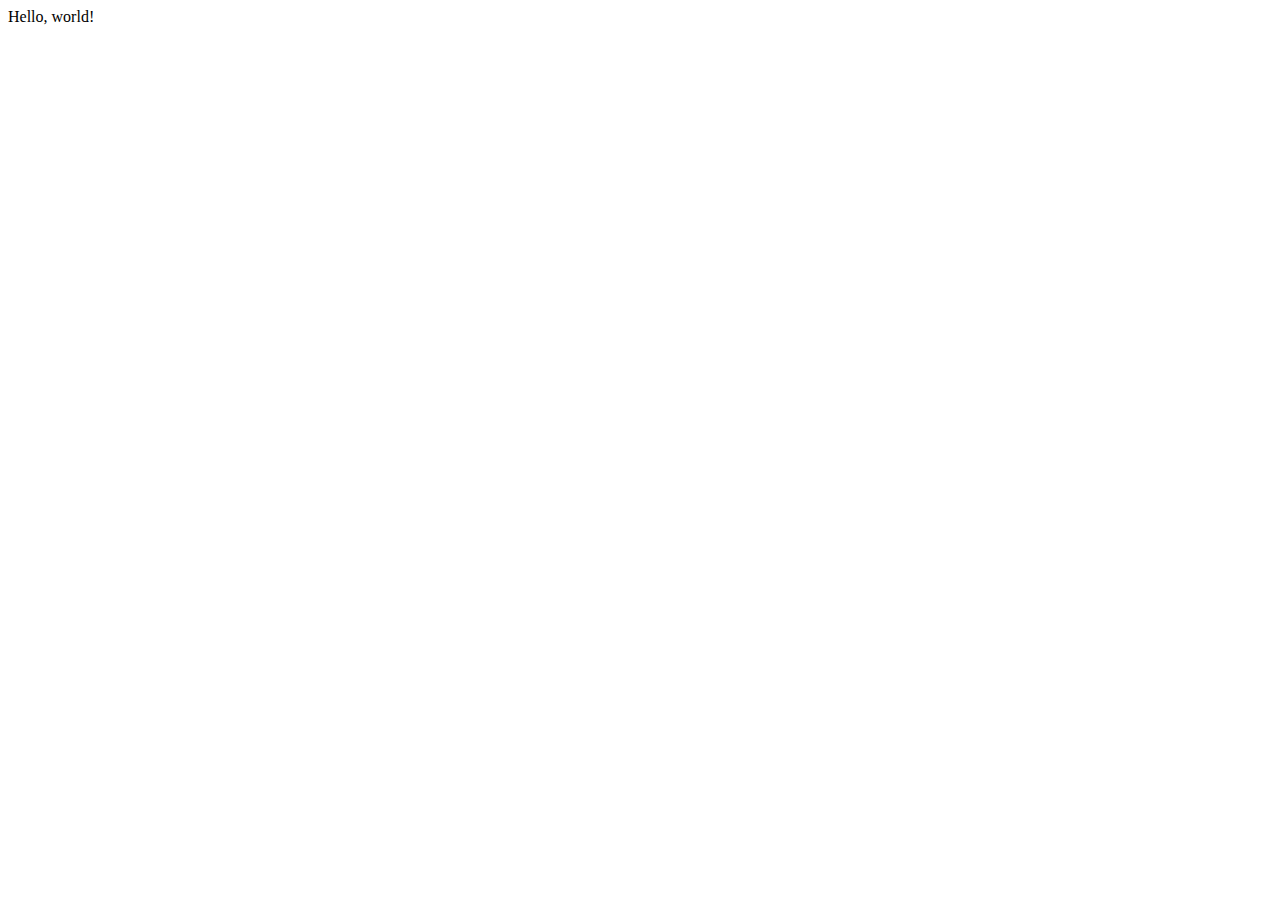
==== hello.html @ 9719dad1 "first try" ====
<!DOCTYPE html>
<html lang="en">
<head>
    <meta charset="UTF-8">
    <meta name="viewport" content="width=device-width, initial-scale=1.0">
    <title>Hello!</title>
</head>
<body>
    Hello, world!
</body>
</html>
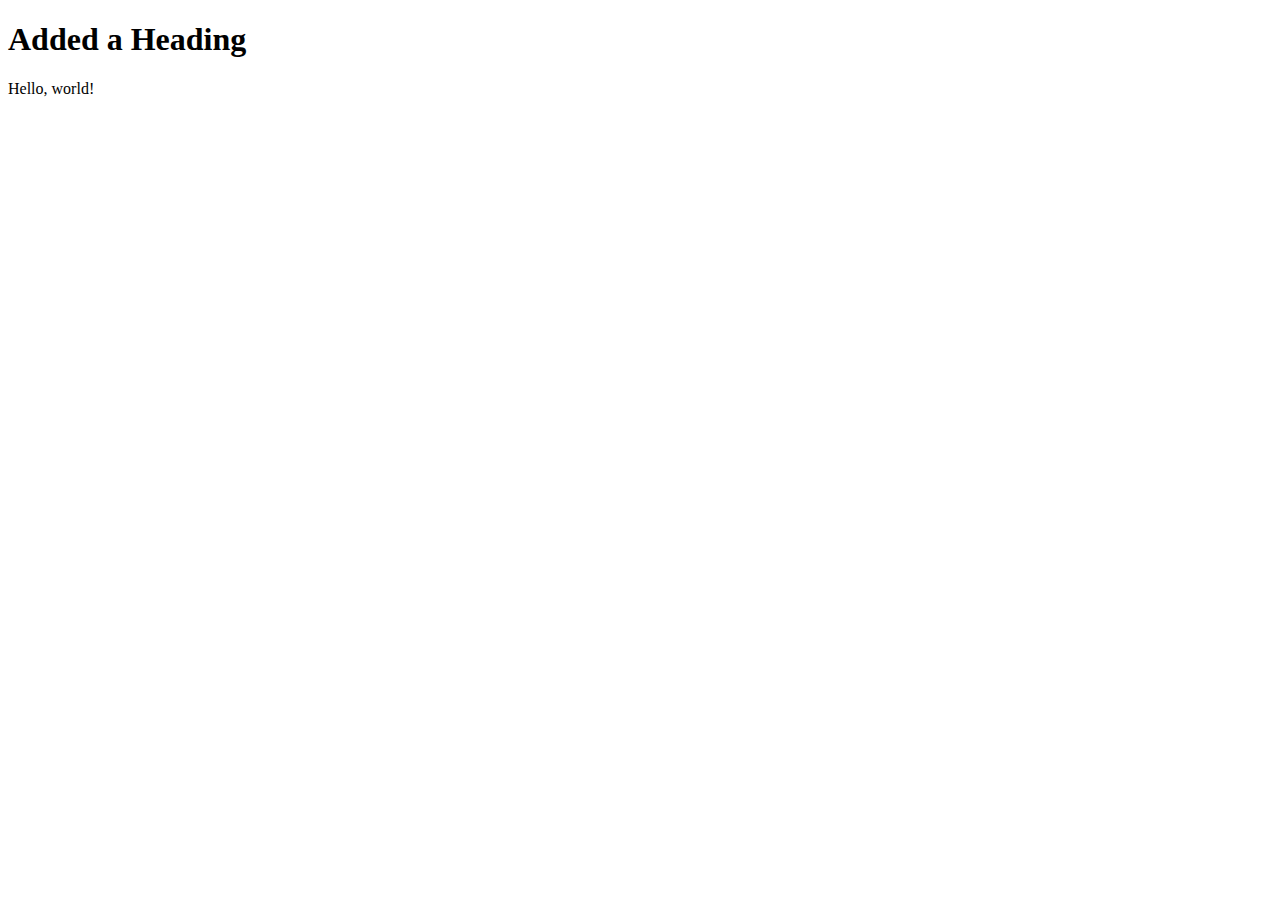
==== commit f66a8769: "Add h1" ====
--- a/hello.html
+++ b/hello.html
@@ -3,9 +3,10 @@
 <head>
     <meta charset="UTF-8">
     <meta name="viewport" content="width=device-width, initial-scale=1.0">
-    <title>Hello!</title>
+    <title>Hello!!</title>
 </head>
 <body>
+    <h1>Added a Heading</h1>
     Hello, world!
 </body>
-</html>+</html>
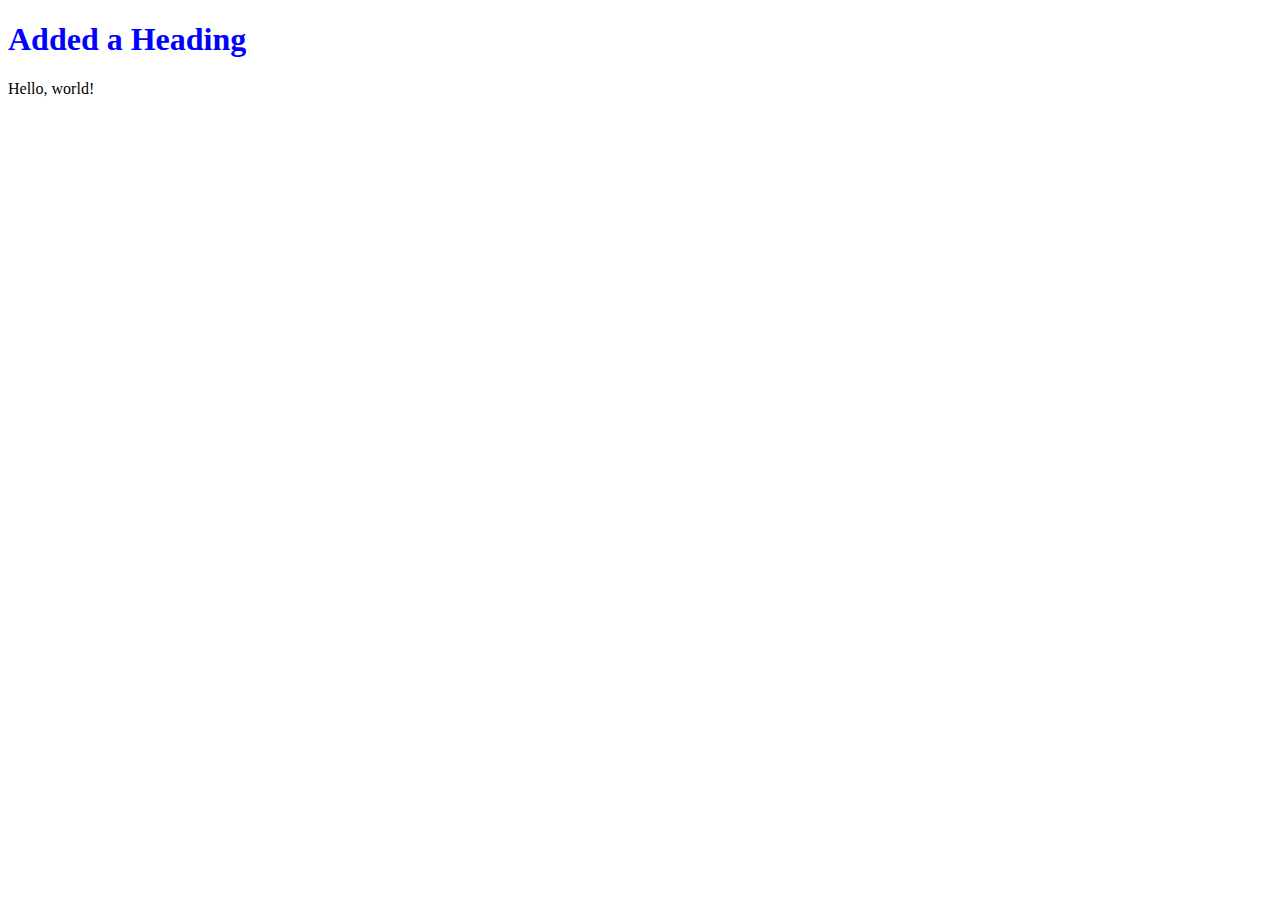
==== commit 071742da: "Move style propertiess" ====
--- a/hello.html
+++ b/hello.html
@@ -4,6 +4,11 @@
     <meta charset="UTF-8">
     <meta name="viewport" content="width=device-width, initial-scale=1.0">
     <title>Hello!!</title>
+    <style>
+        h1 {
+            color: blue;
+        }
+    </style>
 </head>
 <body>
     <h1>Added a Heading</h1>
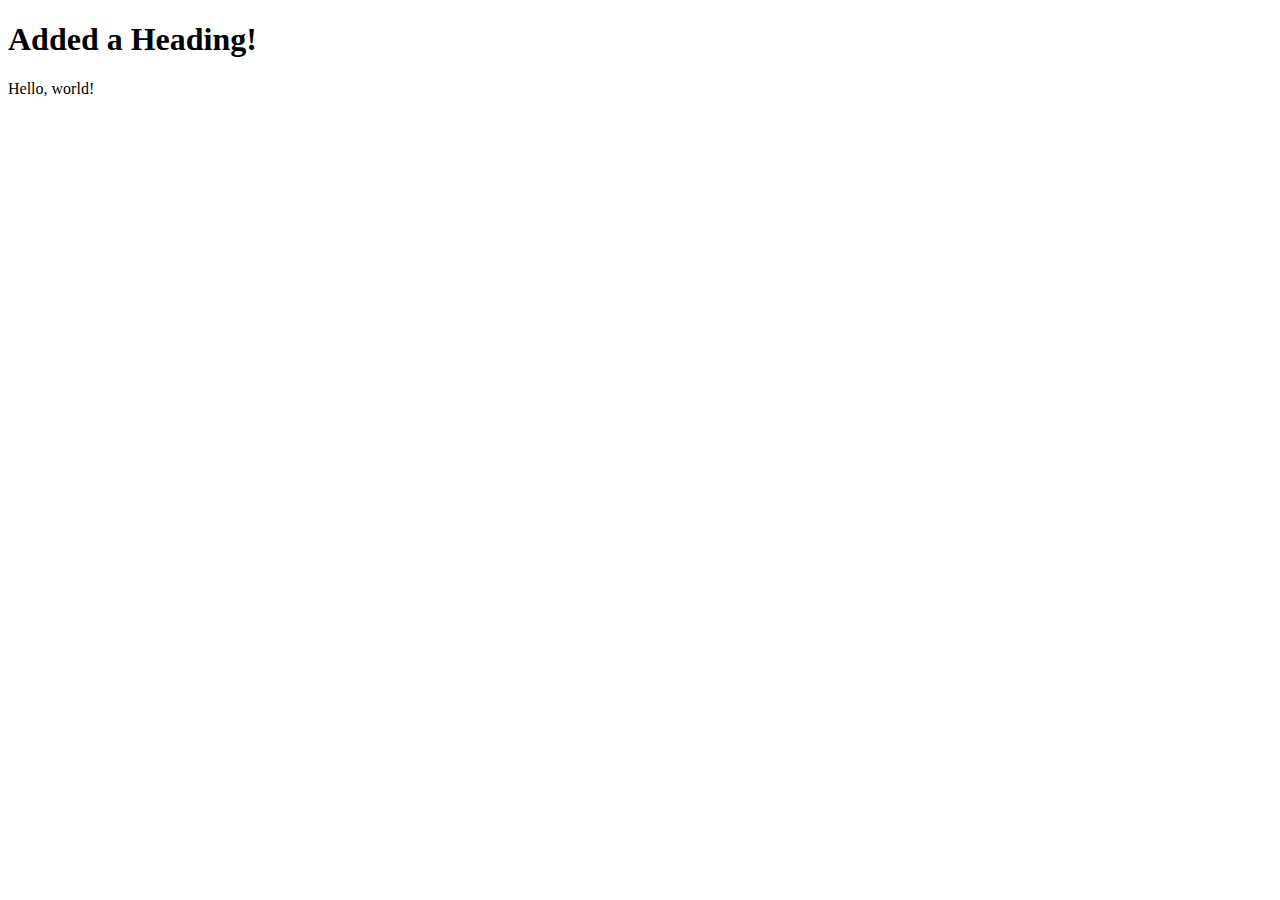
==== commit ca281d55: "Add a punctuation" ====
--- a/hello.html
+++ b/hello.html
@@ -4,14 +4,9 @@
     <meta charset="UTF-8">
     <meta name="viewport" content="width=device-width, initial-scale=1.0">
     <title>Hello!!</title>
-    <style>
-        h1 {
-            color: blue;
-        }
-    </style>
 </head>
 <body>
-    <h1>Added a Heading</h1>
+    <h1>Added a Heading!</h1>
     Hello, world!
 </body>
 </html>
